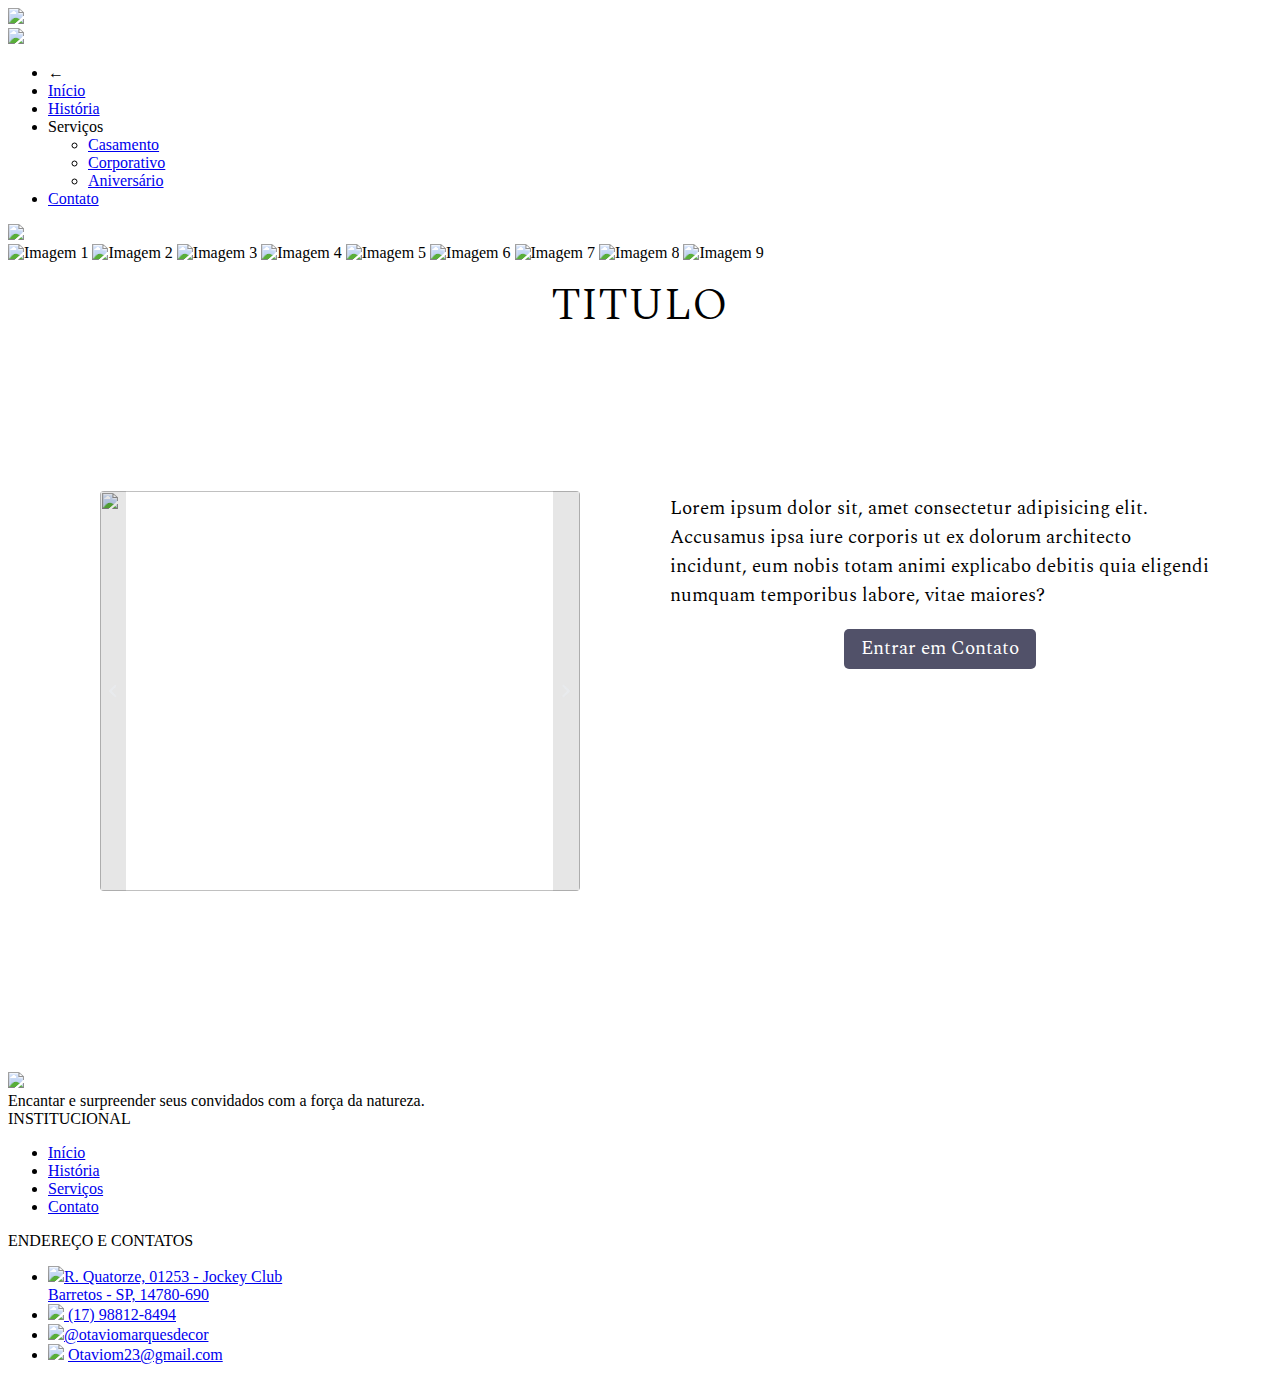
==== servicesAniPage.html @ 94d1a8a0 "Adicao paginas servicos, incompleto" ====
<!DOCTYPE html>
<html>

<head lang="pt-BR">
    <meta charset="UTF-8">
    <meta name="viewport" content="width=device-width, initial-scale=1.0">
    <link rel="icon" type="image/x-icon" href="imagens/logo/logo.png">

    <title>Página Inicial | Otavio Marques Decorações</title>

    <link rel="Stylesheet" href="styles/upBar.css">
    <link rel="Stylesheet" href="styles/wppStyles.css">
    <link rel="Stylesheet" href="styles/structure.css">
    <link rel="Stylesheet" href="styles/background.css">
    <link rel="Stylesheet" href="styles/downBar.css">
    <link rel="stylesheet" href="styles/services.css">
    <script src="scripts/menuBtn.js"></script>
</head>

<body>
    <div class="upSideBar"> <!-- Aqui fica toda a estrutura da barra superior da página -->
        <div class="logoBar">
            <a href="index.html"><img src="imagens/logo/logo3.png" height="90px"></a>
        </div>
        <div class="btnBarBtn" onclick="tgleMenu()">
            <img src="imagens/btns/menuButton.png" height="50px">
        </div>
        <ul class="btnBar">
            <li class="backBtn" onclick="tgleMenu()">
                ←
            </li>
            <li>
                <a href="index.html">Início</a>
            </li>
            <li>
                <a href="historyPage.html">História</a>
            </li>
            <li class="srvcMenu" onclick="tgleServ()">
                <a>Serviços</a>
                <ul class="srvcOpt">
                    <li><a href="./servicesCasPage.html">Casamento</a></li>
                    <li><a href="./servicesCorPage.html">Corporativo</a></li>
                    <li><a href="./servicesAniPage.html">Aniversário</a></li>
                </ul>
            </li>
            <li>
                <a href="contactPage.html">Contato</a>
            </li>
        </ul>
    </div>
    <div>
        <a href="https://wa.me//5517988128494?text=Tenho%20interesse%20em%20estar%20fazendo%20um%20orçamento%20com%20você"
            target="_blank"><img src="imagens/btns/wppBtn.png" class="wppBtn"></a>
    </div>
    <div class="background">
        <div class="image-container">
            <img src="imagens/bkgnd/bkg1.jpg" alt="Imagem 1">
            <img src="imagens/bkgnd/bkg2.jpg" alt="Imagem 2">
            <img src="imagens/bkgnd/bkg3.jpg" alt="Imagem 3">
            <img src="imagens/bkgnd/bkg4.jpg" alt="Imagem 4">
            <img src="imagens/bkgnd/bkg5.jpg" alt="Imagem 5">
            <img src="imagens/bkgnd/bkg6.jpg" alt="Imagem 6">
            <img src="imagens/bkgnd/bkg7.jpg" alt="Imagem 7">
            <img src="imagens/bkgnd/bkg1.jpg" alt="Imagem 8">
            <img src="imagens/bkgnd/bkg2.jpg" alt="Imagem 9">
        </div>
    </div>

    <div class="centerPage"> <!-- Aqui fica toda a estrutura de cada página especifica -->
        <div class="servicesRoot">
            <div class="servicesCardContainer">
                <!--As funcoes deste codigo estão em servicoJS-->
                <div class="cardInfoContainer">
                    <div class="cardHeader">
                        <h1>TITULO</h1>
                    </div>
                    <div class="cardContent">
                        <div class="imgSide">
                            <div class="cardServices" id="cardCas">
                                <button class="btnServ" id="btnCasE" onclick="alterarCas(0)">
                                    <img src="./imagens/icons/icon5.png" class="btnServImg" alt="">
                                </button>
                                <button class="btnServ" id="btnCasD" onclick="alterarCas(1)">
                                    <img src="./imagens/icons/icon4.png" class="btnServImg" alt="">
                                </button>
                            </div>
                        </div>
                        <div class="txtSide">
                            <div class="servicesTexto">
                                <p class="descricaoServ">
                                    Lorem ipsum dolor sit, amet consectetur adipisicing elit. Accusamus ipsa iure
                                    corporis ut ex dolorum architecto incidunt, eum nobis totam animi explicabo debitis
                                    quia eligendi numquam temporibus labore, vitae maiores?
                                </p>
                                <a href="" id="contatoCas">
                                    <div class="contatoServBtn">
                                        <p>Entrar em Contato</p>
                                    </div>
                                </a>
                            </div>
                        </div>
                    </div>
                </div>
            </div>

        </div>
    </div>
    <div style="position: relative;">
        <footer id="footerId" class="footerClass"> <!-- Aqui fica toda a estrutura da barra inferior da página -->
            <div class="footerGlobal">
                <div class="footerMission">
                    <img src="imagens/logo/logo.png">
                    <div aling="center" class="footerMission-Text">
                        Encantar e surpreender seus convidados com a força da natureza.
                    </div>
                </div>
                <div class="footerEnterprise">
                    <div class="footerEnterprise-Text"> INSTITUCIONAL</div>
                    <ul>
                        <li>
                            <i></i><a href="index.html">Início</a>
                        </li>
                        <li>
                            <i></i><a href="historyPage.html">História</a>
                        </li>
                        <li>
                            <i></i><a href="servicesPage.html">Serviços</a>
                        </li>
                        <li>
                            <i></i><a href="contactPage.html">Contato</a>
                        </li>
                    </ul>
                </div>
                <div class="footerContact">
                    <div class="footerContact-Text">ENDEREÇO E CONTATOS</div>
                    <ul>
                        <li>
                            <i><img src="imagens/btns/gpsIcon.png"></i><a
                                href="https://maps.app.goo.gl/5FesVPtZj28C82s87" target="_blank">R. Quatorze, 01253 -
                                Jockey Club <br>Barretos - SP, 14780-690</a>
                        </li>
                        <li>
                            <i><img src="imagens/btns/wppIcon.png"></i><a
                                href="https://api.whatsapp.com/send/?phone=5517988128494&text&type=phone_number&app_absent=0"
                                target="_blank"> (17) 98812-8494</a>
                        </li>
                        <li>
                            <i><img src="imagens/btns/instIcon.png"></i><a
                                href="https://www.instagram.com/otaviomarquesdecor/"
                                target="_blank">@otaviomarquesdecor</a>
                        </li>
                        <li>
                            <i><img src="imagens/btns/emailIcon.png"></i> <a href="mailto:otaviom23@gmail.com"
                                target="_blank">Otaviom23@gmail.com</a>
                        </li>
                    </ul>
                </div>
                <div>

                </div>
            </div>
        </footer>
    </div>
    <script src="./scripts/servicoJS.js"></script>
</body>

</html>
---- styles/services.css ----
@import url('https://fonts.googleapis.com/css2?family=Poppins:ital,wght@0,100;0,200;0,300;0,400;0,500;0,600;0,700;0,800;0,900;1,100;1,200;1,300;1,400;1,500;1,600;1,700;1,800;1,900&family=Raleway:ital,wght@0,100..900;1,100..900&family=Spectral:ital,wght@0,200;0,300;0,400;0,500;0,600;0,700;0,800;1,200;1,300;1,400;1,500;1,600;1,700;1,800&display=swap');

.servicesRoot {
    display: flex;
    height: 100%;
    width: 100%;
    background-color: #ffffff;
    height: 90vh;
    flex-direction: column;
    align-items: center;
    justify-content: center;
}

.servicesCardContainer {
    min-height: 100%;
    width: 100%;
    background-color: inherit;
    display: flex;
    align-items: center;
    justify-content: space-evenly;
    font-family: "Spectral", serif;
}

.cardInfoContainer {
    width: 95%;
    height: 95%;
    background-color: transparent;
    display: flex;
    color: white;
    flex-direction: column;
    align-items: flex-start;
}

.cardHeader {
    background-color: transparent;
    height: 3em;
    width: 100%;
    display: flex;
    align-items: center;
    justify-content: center;
}

.cardHeader h1 {
    all: unset;
    color: black;
    font-size: 2.8em;
    font-weight: 300;
    font-style: normal;
}

.cardContent {
    display: flex;
    height: 100%;
    width: 100%;
}

.imgSide {
    height: 100%;
    width: 50%;
    display: flex;
    align-items: center;
    justify-content: center;
}

.txtSide {
    height: 100%;
    width: 50%;
    display: flex;
    align-items: center;
    justify-content: center;
}

.servicesTexto {
    height: 60%;
    width: 90%;
    display: flex;
    flex-direction: column;
    align-items: center;
    justify-content: flex-start;
}

.descricaoServ {
    font-size: 1.2em;
    font-weight: 400;
    color: black;
}

.contatoServBtn {
    cursor: pointer;
    height: 2.5rem;
    width: 12rem;
    background-color: rgb(81, 81, 105);
    border-radius: 5px;
    display: flex;
    align-items: center;
    justify-content: center;
}

#contatoCas {
    all: unset;
}

#contatoCas:hover {
    transform: scale(1.08);
    transition: 0.3s;
}

.contatoServBtn p {
    all: unset;
    color: white;
    font-size: 1.2em;
}

.cardServices {
    height: 25rem;
    width: 30rem;
    background-color: rgb(255, 255, 255);
    border-radius: 4px;
    overflow: hidden;
    transform: scale(1);
}

.cardServices img {
    height: 25rem;
    width: 30rem;
}

.btnServ {
    position: absolute;
    cursor: pointer;
    background-color: rgba(0, 0, 0, 0.098);
    height: 100%;
    width: 2em;
    display: flex;
    align-items: center;
    justify-content: center;
    border: 0;
}

.btnServ img {
    height: 2em;
    width: 2em;
    z-index: 2;
}

#btnCasE {
    right: 0;
}

#btnCasD {
    left: 0;
}
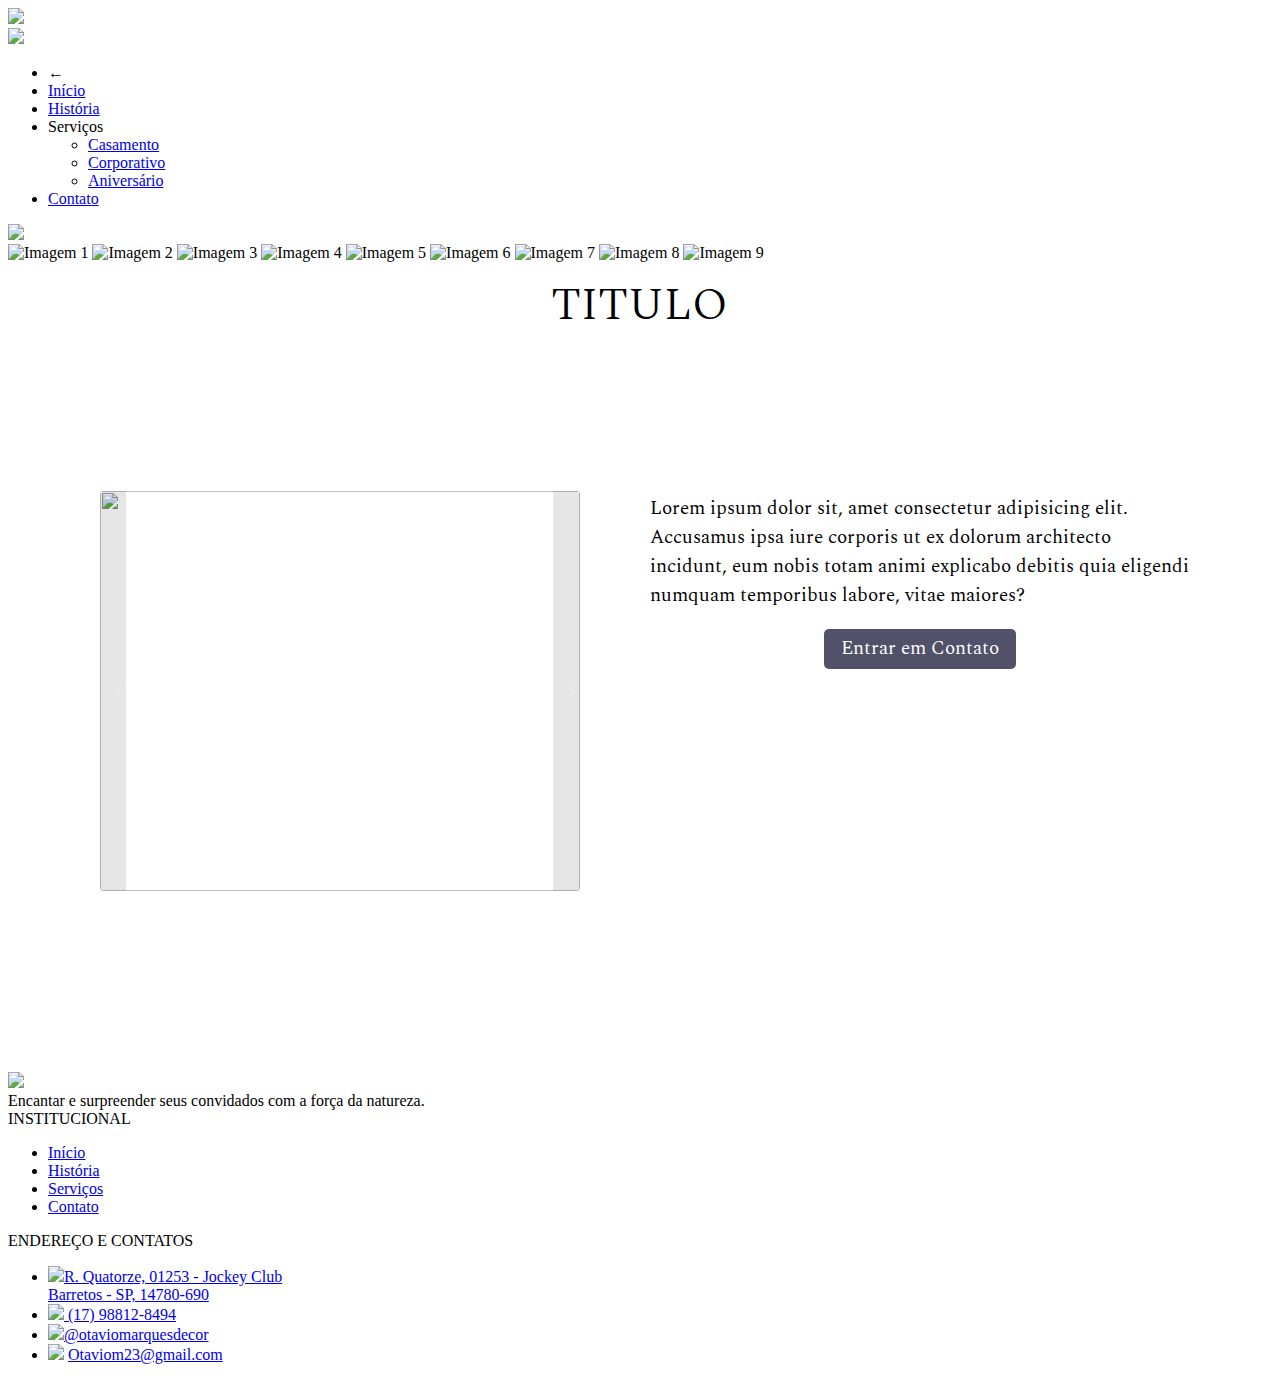
==== commit 386c4e12: "Melhora na responsividade da pagina servico" ====
--- a/servicesAniPage.html
+++ b/servicesAniPage.html
@@ -77,11 +77,11 @@
                     <div class="cardContent">
                         <div class="imgSide">
                             <div class="cardServices" id="cardCas">
-                                <button class="btnServ" id="btnCasE" onclick="alterarCas(0)">
+                                <button class="btnServ btnE" onclick="alterarCas(0)">
+                                    <img src="./imagens/icons/icon4.png" class="btnServImg" alt="">
+                                </button>
+                                <button class="btnServ btnD" onclick="alterarCas(1)">
                                     <img src="./imagens/icons/icon5.png" class="btnServImg" alt="">
-                                </button>
-                                <button class="btnServ" id="btnCasD" onclick="alterarCas(1)">
-                                    <img src="./imagens/icons/icon4.png" class="btnServImg" alt="">
                                 </button>
                             </div>
                         </div>
--- a/styles/services.css
+++ b/styles/services.css
@@ -50,13 +50,14 @@
 
 .cardContent {
     display: flex;
+    justify-content: center;
     height: 100%;
     width: 100%;
 }
 
 .imgSide {
     height: 100%;
-    width: 50%;
+    width: 35rem;
     display: flex;
     align-items: center;
     justify-content: center;
@@ -133,7 +134,7 @@
     width: 2em;
     display: flex;
     align-items: center;
-    justify-content: center;
+    justify-content: space-between;
     border: 0;
 }
 
@@ -143,10 +144,31 @@
     z-index: 2;
 }
 
-#btnCasE {
+.btnE {
+    left: 0;
+}
+
+.btnD {
     right: 0;
 }
 
-#btnCasD {
-    left: 0;
+@media screen and (max-width:1059px) {
+    .cardContent {
+        flex-direction: column;
+    }
+
+    .imgSide,
+    .txtSide {
+        width: 100%;
+    }
+
+    .txtSide {
+        top: 10px;
+        align-items: flex-start;
+    }
+
+    .centerPage,
+    .servicesRoot {
+        height: 110vh;
+    }
 }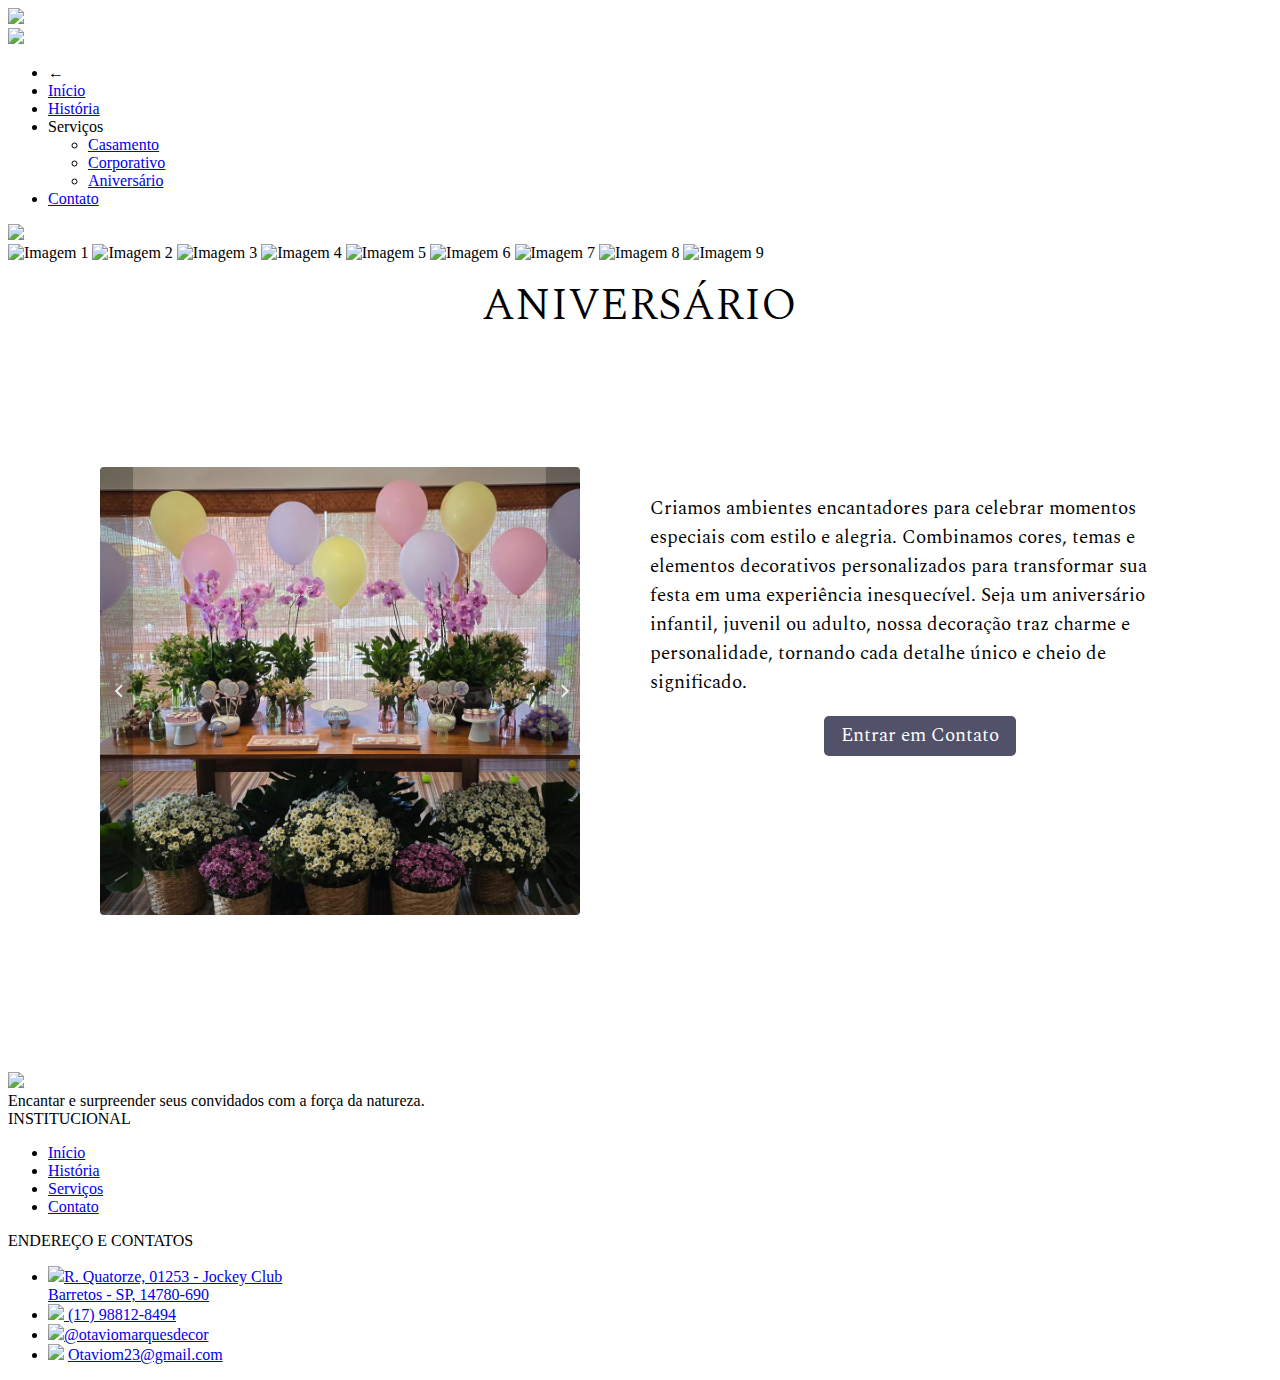
==== commit 018b312e: "Imagens das paginas de servico" ====
--- a/servicesAniPage.html
+++ b/servicesAniPage.html
@@ -6,7 +6,7 @@
     <meta name="viewport" content="width=device-width, initial-scale=1.0">
     <link rel="icon" type="image/x-icon" href="imagens/logo/logo.png">
 
-    <title>Página Inicial | Otavio Marques Decorações</title>
+    <title>Evento Aniversário | Otavio Marques Decorações</title>
 
     <link rel="Stylesheet" href="styles/upBar.css">
     <link rel="Stylesheet" href="styles/wppStyles.css">
@@ -17,7 +17,7 @@
     <script src="scripts/menuBtn.js"></script>
 </head>
 
-<body>
+<body id="servAni">
     <div class="upSideBar"> <!-- Aqui fica toda a estrutura da barra superior da página -->
         <div class="logoBar">
             <a href="index.html"><img src="imagens/logo/logo3.png" height="90px"></a>
@@ -49,7 +49,7 @@
         </ul>
     </div>
     <div>
-        <a href="https://wa.me//5517988128494?text=Tenho%20interesse%20em%20estar%20fazendo%20um%20orçamento%20com%20você"
+        <a href="https://wa.me//5517988128494?text=Tenho%20interesse%20em%20fazer%20um%20orçamento%20com%20você."
             target="_blank"><img src="imagens/btns/wppBtn.png" class="wppBtn"></a>
     </div>
     <div class="background">
@@ -72,15 +72,15 @@
                 <!--As funcoes deste codigo estão em servicoJS-->
                 <div class="cardInfoContainer">
                     <div class="cardHeader">
-                        <h1>TITULO</h1>
+                        <h1>ANIVERSÁRIO</h1>
                     </div>
                     <div class="cardContent">
                         <div class="imgSide">
-                            <div class="cardServices" id="cardCas">
-                                <button class="btnServ btnE" onclick="alterarCas(0)">
+                            <div class="cardServices" id="cardAni">
+                                <button class="btnServ btnE" onclick="alterar(0)">
                                     <img src="./imagens/icons/icon4.png" class="btnServImg" alt="">
                                 </button>
-                                <button class="btnServ btnD" onclick="alterarCas(1)">
+                                <button class="btnServ btnD" onclick="alterar(1)">
                                     <img src="./imagens/icons/icon5.png" class="btnServImg" alt="">
                                 </button>
                             </div>
@@ -88,11 +88,14 @@
                         <div class="txtSide">
                             <div class="servicesTexto">
                                 <p class="descricaoServ">
-                                    Lorem ipsum dolor sit, amet consectetur adipisicing elit. Accusamus ipsa iure
-                                    corporis ut ex dolorum architecto incidunt, eum nobis totam animi explicabo debitis
-                                    quia eligendi numquam temporibus labore, vitae maiores?
+                                    Criamos ambientes encantadores para celebrar momentos especiais com estilo e
+                                    alegria. Combinamos cores, temas e elementos decorativos personalizados para
+                                    transformar sua festa em uma experiência inesquecível. Seja um aniversário infantil,
+                                    juvenil ou adulto, nossa decoração traz charme e personalidade, tornando cada
+                                    detalhe único e cheio de significado.
                                 </p>
-                                <a href="" id="contatoCas">
+                                <a href="https://wa.me//5517988128494?text=Tenho%20interesse%20em%20fazer%20um%20orçamento%20com%20você."
+                                    id="contatoCas">
                                     <div class="contatoServBtn">
                                         <p>Entrar em Contato</p>
                                     </div>
--- a/styles/services.css
+++ b/styles/services.css
@@ -113,7 +113,7 @@
 }
 
 .cardServices {
-    height: 25rem;
+    height: 28rem;
     width: 30rem;
     background-color: rgb(255, 255, 255);
     border-radius: 4px;
@@ -122,16 +122,19 @@
 }
 
 .cardServices img {
-    height: 25rem;
-    width: 30rem;
+    width: 100%;
+    /* Preenche o contêiner horizontalmente */
+    height: 100%;
+    /* Preenche o contêiner verticalmente */
+    object-fit: cover;
 }
 
 .btnServ {
     position: absolute;
     cursor: pointer;
-    background-color: rgba(0, 0, 0, 0.098);
+    background-color: rgba(0, 0, 0, 0.244);
     height: 100%;
-    width: 2em;
+    width: 2.5em;
     display: flex;
     align-items: center;
     justify-content: space-between;
